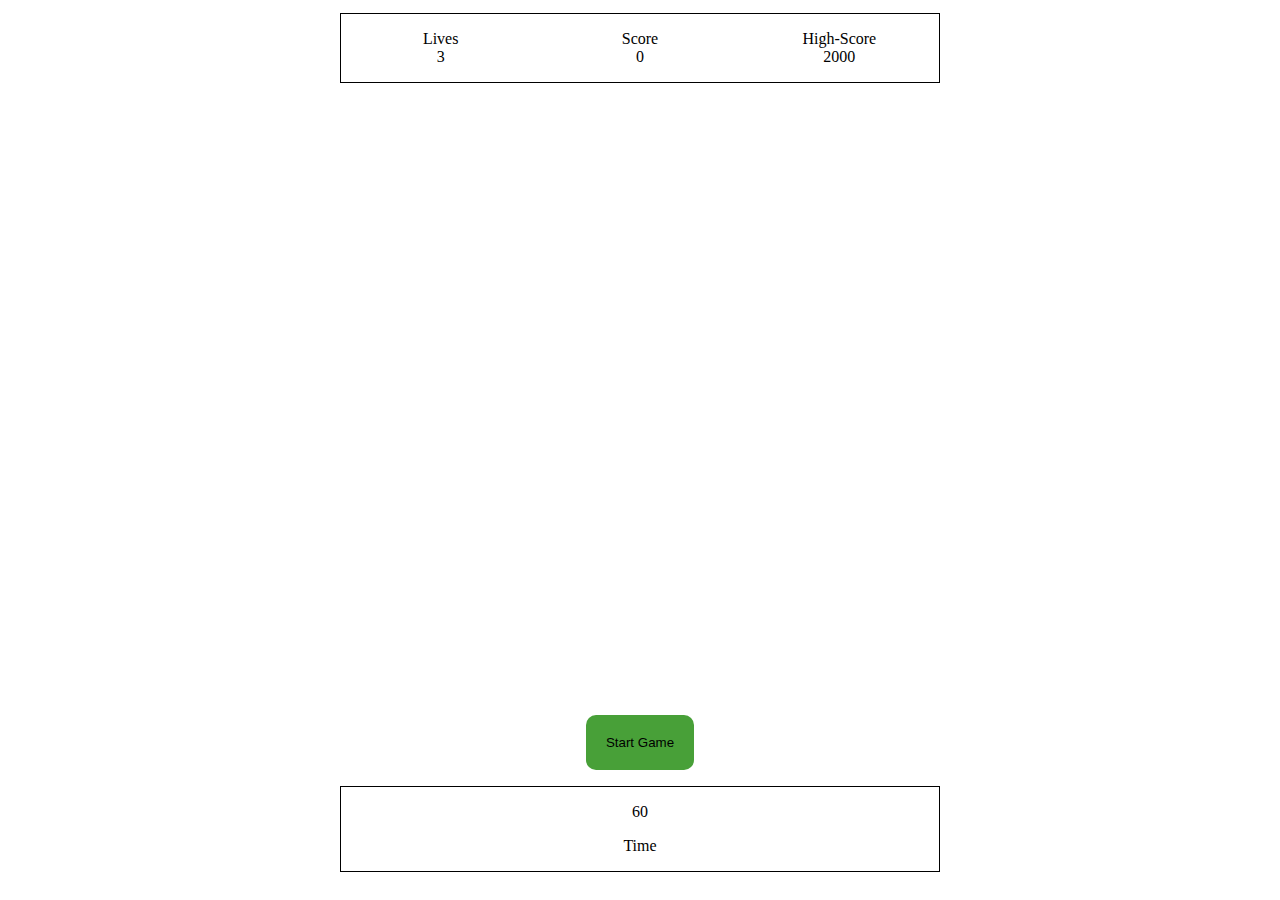
==== Frogger/index.html @ 5cb5ca37 "made progress on frogger project" ====
<!DOCTYPE html>
<html lang="en">

<head>
    <meta charset="UTF-8">
    <meta name="viewport" content="width=device-width, initial-scale=1.0">
    <link rel="stylesheet" href="styles/main.css">
    <title>Frogger</title>
</head>

<body>
    <main class="game-box">
        <div class="game-data">
            <div class="info">Lives<br><span class="lives"></span></div>
            <div class="info">Score<br><span class="score"></span></div>
            <div class="info">High-Score<br><span class="high-score">2000</span></div>
        </div>
        <div id="game-board"></div>
        <button class="start-game">Start Game</button>
        <div class="time-info"><span class="countdown"></span><p>Time</p></div>
    </main>
    <script src="scripts/app.js"></script>
</body>

</html>
---- Frogger/styles/main.css ----
* {
    box-sizing: border-box;
}

body {
    margin: 0;
}

.game-box {
    min-height: 100vh;
    display: flex;
    flex-direction: column;
    align-items: center;
    justify-content: center;
}
.game-box div {
   max-width: 100vw; 
   width: 600px;
}

.game-data {
    display: flex;
    border: 1px solid black;
}

.game-data div {
    width: 30%;
    flex-grow: 1;
    display: block;
    text-align: center;
    padding: 1em 0;
}

#game-board {
    margin: 1em 0;
    /* border: 1px solid lightgrey; */
    height: 600px;
}

#game-board div {
    border: 1px solid lightgrey;
    border-radius: 20px;
    display: inline-block;
    text-align: center;
}

.start-game {

    padding: 1.5em;
    border-radius: 10px;
    border: none;
    background-color: rgb(72, 160, 56);
}

.time-info {
    display: flex;
    flex-direction: column;
    align-items: center;
    justify-content: center;
    margin: 1em 0;
    border: 1px solid black;
    padding-top: 1em;
}

.frog {
    background-color: green;
}

.lillypad {
    background-color: #fff73a;
    border: 6px dotted; 
}
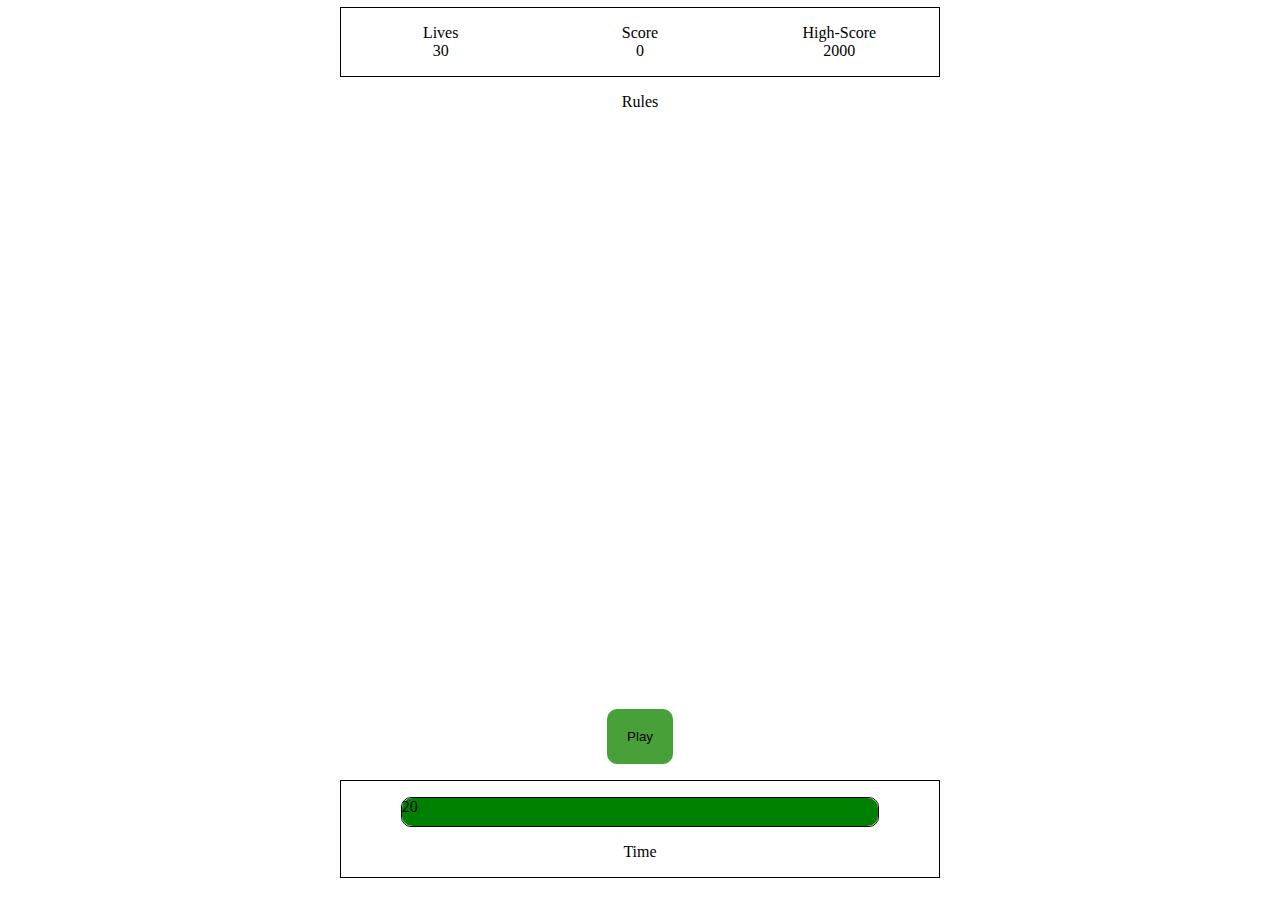
==== commit 327700c3: "added progress bar and refactored countdown and initialization function" ====
--- a/Frogger/index.html
+++ b/Frogger/index.html
@@ -15,9 +15,9 @@
             <div class="info">Score<br><span class="score"></span></div>
             <div class="info">High-Score<br><span class="high-score">2000</span></div>
         </div>
-        <div id="game-board"></div>
-        <button class="start-game">Start Game</button>
-        <div class="time-info"><span class="countdown"></span><p>Time</p></div>
+        <div id="game-board"><div>Rules</div></div>
+        <button class="start-game">Play</button>
+        <div class="time-info"> <div class="countdown-outer"><div class="countdown"></div></div><p>Time</p></div>
     </main>
     <script src="scripts/app.js"></script>
 </body>
--- a/Frogger/styles/main.css
+++ b/Frogger/styles/main.css
@@ -34,19 +34,18 @@
 
 #game-board {
     margin: 1em 0;
-    /* border: 1px solid lightgrey; */
+    
     height: 600px;
 }
 
 #game-board div {
-    border: 1px solid lightgrey;
-    border-radius: 20px;
+    /* border: 1px solid lightgrey; */
+    /* border-radius: 20px; */
     display: inline-block;
     text-align: center;
 }
 
 .start-game {
-
     padding: 1.5em;
     border-radius: 10px;
     border: none;
@@ -63,12 +62,87 @@
     padding-top: 1em;
 }
 
-.frog {
-    background-color: green;
+.time-info .countdown-outer {
+    display: flex;
+    flex-direction: row-reverse;
+    border: 1px solid black;
+    border-radius: 10px;
+    width: 80%;
+    height: 30px;
 }
 
-.lillypad {
-    background-color: #fff73a;
-    border: 6px dotted; 
+.countdown-outer .countdown {
+
+    background-color: green;
+    width: 100%;
+    border-radius: 10px;
+    transition: width 0.8s cubic-bezier(0.4, 0, 1, 1)
 }
 
+
+
+/* Game integral CSS */
+
+.frog {
+    background-image: url("../assets/frog.png");
+    background-position: center;
+    background-size: cover;
+    
+    z-index: 1;
+}
+
+#game-board .lillypad {
+    background-image: url('../assets/lilypad.jpg');
+    background-size: cover;
+    background-repeat: no-repeat;
+    background-position: center;
+
+}
+
+#game-board .home {
+    background-image: url("../assets/frog.png"), url('../assets/lilypad.jpg');
+    background-position: center;
+    background-size: cover;
+    background-repeat: no-repeat;
+    z-index: 1;
+}
+ 
+#game-board .car {
+    background-image: url("../assets/car.png");
+    z-index: 2;
+    background-position: center;
+    background-size: contain;
+    background-repeat: no-repeat;
+
+
+}
+
+#game-board .bus {
+    background-color: rgb(142, 50, 50);
+    z-index: 2;
+
+}
+
+.water {
+    background-color: #0072bb;
+}
+
+.grass {
+    background-color: green;
+    /* background-image: url("../assets/grass.jpg");
+    background-position: center;
+    background-size: contain; */
+}
+/* .grass .frog{
+    background-image: url("../assets/frog.png"), url('../assets/grass.jpg');
+    background-position: center;
+    background-size: cover;
+    background-repeat: no-repeat;
+ } */
+.road {
+    background-color: gray;
+
+}
+.log {
+    background-color: #795548;
+}